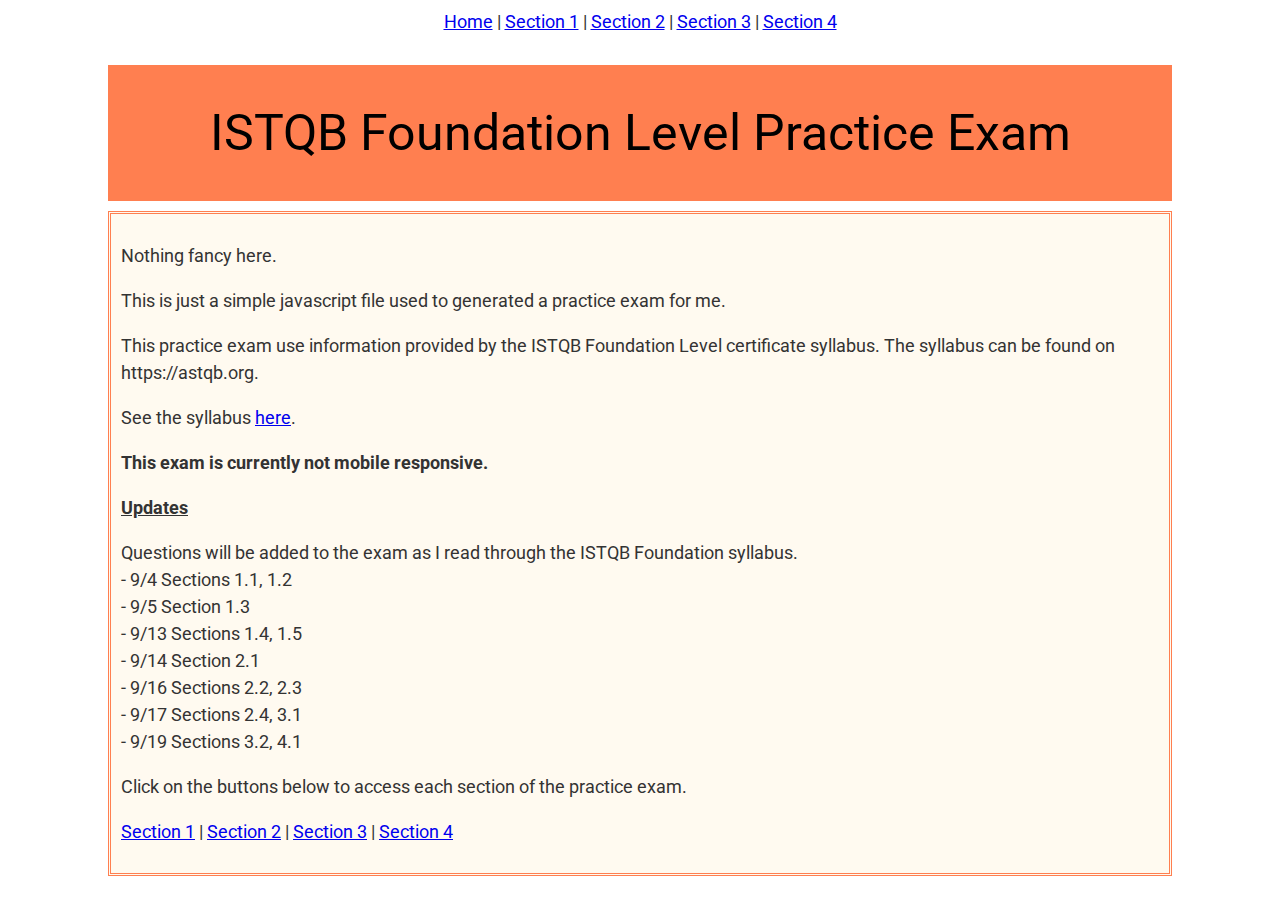
==== index.html @ a440b529 "update index" ====
<!DOCTYPE html>
<html lang="en">
<head>
	<meta charset="UTF-8">
	<meta http-equiv="X-UA-Compatible" content="IE=edge">
	<meta name="viewport" content="width=device-width, initial-scale=1.0">
	<link rel="stylesheet" href="style.css">
</head>
<body>
	
	<nav>
		<center><a href="index.html">Home</a> | 
			<a href="section1.html">Section 1</a> | 
			<a href="section2.html">Section 2</a> | 
			<a href="section3.html">Section 3</a> |
			<a href="section4.html">Section 4</a>
		</center>
	</nav>

<header>ISTQB Foundation Level Practice Exam</header>

<div class="questionSection">
<p>Nothing fancy here.</p>

<p>This is just a simple javascript file used to generated a practice exam for me.</p>

<p>This practice exam use information provided by the ISTQB Foundation Level certificate syllabus. The syllabus can be found on https://astqb.org.
	
<p>See the syllabus <a href="https://astqb.org/assets/documents/CTFL-2018-Syllabus.pdf">here</a>.</p>

<p><b>This exam is currently not mobile responsive.</b>

<p><b><u>Updates</u></b></p>

<p>Questions will be added to the exam as I read through the ISTQB Foundation syllabus.<br>
- 9/4 Sections 1.1, 1.2<br>
- 9/5 Section 1.3<br>
- 9/13 Sections 1.4, 1.5<br>
- 9/14 Section 2.1<br>
- 9/16 Sections 2.2, 2.3<br>
- 9/17 Sections 2.4, 3.1<br>
- 9/19 Sections 3.2, 4.1</p>

<p>Click on the buttons below to access each section of the practice exam.</p>

<p><a href="section1.html">Section 1</a> | <a href="section2.html">Section 2</a> | <a href="section3.html">Section 3</a> | <a href="section4.html">Section 4</a>
</div>

</body>
</html>
---- style.css ----
@import url('https://fonts.googleapis.com/css2?family=Roboto&display=swap');


body{
	font-size: 18px;
	font-family: 'Roboto', sans-serif;
	color: #333;
	line-height: 150%;
}

header{
	font-size: 50px;
	line-height: 50px;
	color:#000;
	border-style: double;
	border-color: coral;
	background-color: coral;
	margin-bottom: 10px;
	margin-top: 30px;
	margin-left: 100px;
	margin-right: 100px;
	text-align: center;
	padding: 40px;
}

h1{
	font-size: 30px;
	line-height: 50px;
	color:#000;
	border-style: double;
	border-color: coral;
	background-color: coral;
	margin-bottom: 10px;
	margin-top: 10px;
	margin-left: 100px;
	margin-right: 100px;
	text-align: center;
	padding: 40px;
}

.questionSection{
	border-style: double;
	border-color: coral;
	background-color: floralwhite;
	padding: 10px;
	margin-left: 100px;
	margin-right: 100px;
	margin-top: 10px;
}

.question{
	font-weight: 600px;
	color: #000;
}
.answers {
  margin-bottom: 20px;
	color: #000;
}
.answers label{
  display: block;
}
#submit{
	font-family: sans-serif;
	font-size: 20px;
	background-color: lightcoral;
	color: #000;
	border: 0px;
	border-radius: 3px;
	padding: 20px;
	cursor: pointer;
	margin-bottom: 20px;
}
#submit:hover{
	background-color: #38a;
}
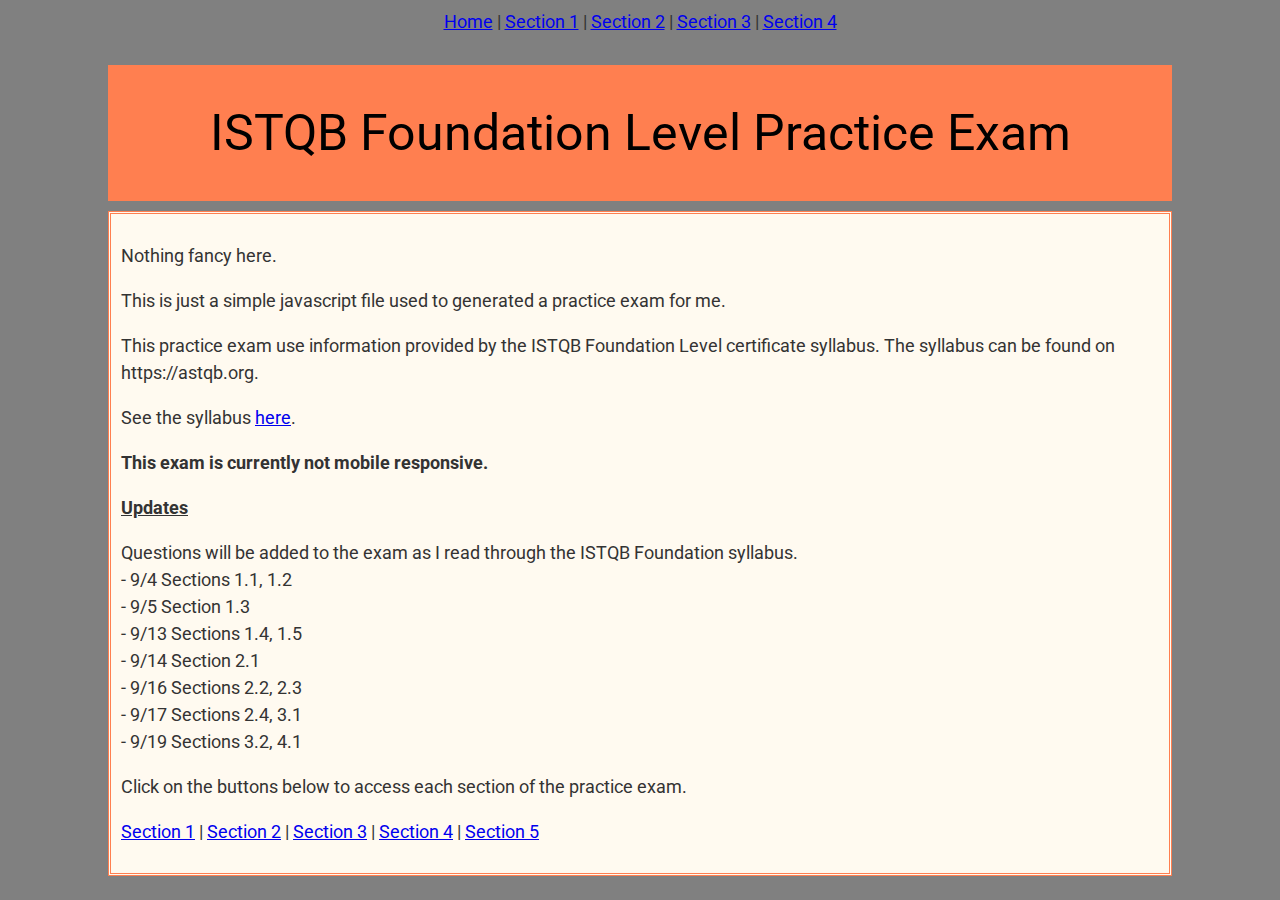
==== commit 8c7dc245: "complete section 4" ====
--- a/index.html
+++ b/index.html
@@ -1,50 +1,50 @@
-<!DOCTYPE html>
-<html lang="en">
-<head>
-	<meta charset="UTF-8">
-	<meta http-equiv="X-UA-Compatible" content="IE=edge">
-	<meta name="viewport" content="width=device-width, initial-scale=1.0">
-	<link rel="stylesheet" href="style.css">
-</head>
-<body>
-	
-	<nav>
-		<center><a href="index.html">Home</a> | 
-			<a href="section1.html">Section 1</a> | 
-			<a href="section2.html">Section 2</a> | 
-			<a href="section3.html">Section 3</a> |
-			<a href="section4.html">Section 4</a>
-		</center>
-	</nav>
-
-<header>ISTQB Foundation Level Practice Exam</header>
-
-<div class="questionSection">
-<p>Nothing fancy here.</p>
-
-<p>This is just a simple javascript file used to generated a practice exam for me.</p>
-
-<p>This practice exam use information provided by the ISTQB Foundation Level certificate syllabus. The syllabus can be found on https://astqb.org.
-	
-<p>See the syllabus <a href="https://astqb.org/assets/documents/CTFL-2018-Syllabus.pdf">here</a>.</p>
-
-<p><b>This exam is currently not mobile responsive.</b>
-
-<p><b><u>Updates</u></b></p>
-
-<p>Questions will be added to the exam as I read through the ISTQB Foundation syllabus.<br>
-- 9/4 Sections 1.1, 1.2<br>
-- 9/5 Section 1.3<br>
-- 9/13 Sections 1.4, 1.5<br>
-- 9/14 Section 2.1<br>
-- 9/16 Sections 2.2, 2.3<br>
-- 9/17 Sections 2.4, 3.1<br>
-- 9/19 Sections 3.2, 4.1</p>
-
-<p>Click on the buttons below to access each section of the practice exam.</p>
-
-<p><a href="section1.html">Section 1</a> | <a href="section2.html">Section 2</a> | <a href="section3.html">Section 3</a> | <a href="section4.html">Section 4</a>
-</div>
-
-</body>
-</html>
+<!DOCTYPE html>
+<html lang="en">
+<head>
+	<meta charset="UTF-8">
+	<meta http-equiv="X-UA-Compatible" content="IE=edge">
+	<meta name="viewport" content="width=device-width, initial-scale=1.0">
+	<link rel="stylesheet" href="style.css">
+</head>
+<body>
+	
+	<nav>
+		<center><a href="index.html">Home</a> | 
+			<a href="section1.html">Section 1</a> | 
+			<a href="section2.html">Section 2</a> | 
+			<a href="section3.html">Section 3</a> |
+			<a href="section4.html">Section 4</a>
+		</center>
+	</nav>
+
+<header>ISTQB Foundation Level Practice Exam</header>
+
+<div class="questionSection">
+<p>Nothing fancy here.</p>
+
+<p>This is just a simple javascript file used to generated a practice exam for me.</p>
+
+<p>This practice exam use information provided by the ISTQB Foundation Level certificate syllabus. The syllabus can be found on https://astqb.org.
+	
+<p>See the syllabus <a href="https://astqb.org/assets/documents/CTFL-2018-Syllabus.pdf">here</a>.</p>
+
+<p><b>This exam is currently not mobile responsive.</b>
+
+<p><b><u>Updates</u></b></p>
+
+<p>Questions will be added to the exam as I read through the ISTQB Foundation syllabus.<br>
+- 9/4 Sections 1.1, 1.2<br>
+- 9/5 Section 1.3<br>
+- 9/13 Sections 1.4, 1.5<br>
+- 9/14 Section 2.1<br>
+- 9/16 Sections 2.2, 2.3<br>
+- 9/17 Sections 2.4, 3.1<br>
+- 9/19 Sections 3.2, 4.1</p>
+
+<p>Click on the buttons below to access each section of the practice exam.</p>
+
+<p><a href="section1.html">Section 1</a> | <a href="section2.html">Section 2</a> | <a href="section3.html">Section 3</a> | <a href="section4.html">Section 4</a> | <a href="section5.html">Section 5</a>
+</div>
+
+</body>
+</html>
--- a/style.css
+++ b/style.css
@@ -1,75 +1,108 @@
-@import url('https://fonts.googleapis.com/css2?family=Roboto&display=swap');
-
-
-body{
-	font-size: 18px;
-	font-family: 'Roboto', sans-serif;
-	color: #333;
-	line-height: 150%;
-}
-
-header{
-	font-size: 50px;
-	line-height: 50px;
-	color:#000;
-	border-style: double;
-	border-color: coral;
-	background-color: coral;
-	margin-bottom: 10px;
-	margin-top: 30px;
-	margin-left: 100px;
-	margin-right: 100px;
-	text-align: center;
-	padding: 40px;
-}
-
-h1{
-	font-size: 30px;
-	line-height: 50px;
-	color:#000;
-	border-style: double;
-	border-color: coral;
-	background-color: coral;
-	margin-bottom: 10px;
-	margin-top: 10px;
-	margin-left: 100px;
-	margin-right: 100px;
-	text-align: center;
-	padding: 40px;
-}
-
-.questionSection{
-	border-style: double;
-	border-color: coral;
-	background-color: floralwhite;
-	padding: 10px;
-	margin-left: 100px;
-	margin-right: 100px;
-	margin-top: 10px;
-}
-
-.question{
-	font-weight: 600px;
-	color: #000;
-}
-.answers {
-  margin-bottom: 20px;
-	color: #000;
-}
-.answers label{
-  display: block;
-}
-#submit{
-	font-family: sans-serif;
-	font-size: 20px;
-	background-color: lightcoral;
-	color: #000;
-	border: 0px;
-	border-radius: 3px;
-	padding: 20px;
-	cursor: pointer;
-	margin-bottom: 20px;
-}
-#submit:hover{
-	background-color: #38a;
-}
+@import url('https://fonts.googleapis.com/css2?family=Roboto&display=swap');
+
+
+body{
+	font-size: 18px;
+	font-family: 'Roboto', sans-serif;
+	color: #333;
+	line-height: 150%;
+	background-color: gray;
+}
+
+header{
+	font-size: 50px;
+	line-height: 50px;
+	color:#000;
+	border-style: double;
+	border-color: coral;
+	background-color: coral;
+	margin-bottom: 10px;
+	margin-top: 30px;
+	margin-left: 100px;
+	margin-right: 100px;
+	text-align: center;
+	padding: 40px;
+}
+
+h1{
+	font-size: 30px;
+	line-height: 50px;
+	color:#000;
+	border-style: double;
+	border-color: coral;
+	background-color: coral;
+	margin-bottom: 10px;
+	margin-top: 10px;
+	margin-left: 100px;
+	margin-right: 100px;
+	text-align: center;
+	padding: 40px;
+}
+
+.questionSection{
+	border-style: double;
+	border-color: coral;
+	background-color: floralwhite;
+	padding: 10px;
+	margin-left: 100px;
+	margin-right: 100px;
+	margin-top: 10px;
+}
+
+.question{
+	font-weight: 600px;
+	color: #000;
+}
+.answers {
+  margin-bottom: 20px;
+	color: #000;
+}
+.answers label{
+  display: block;
+}
+#submit{
+	font-family: sans-serif;
+	font-size: 20px;
+	background-color: lightcoral;
+	color: #000;
+	border: 0px;
+	border-radius: 3px;
+	padding: 20px;
+	cursor: pointer;
+	margin-bottom: 20px;
+}
+#submit:hover{
+	background-color: #38a;
+}
+
+@media only screen and (max-width: 600px) {
+	header{
+		font-size: 2rem;
+		line-height: 50px;
+		color:#000;
+		border-style: double;
+		border-color: coral;
+		background-color: coral;
+		margin-bottom: 10px;
+		margin-top: 30px;
+		margin-left: 100px;
+		margin-right: 100px;
+		text-align: center;
+		padding: 40px;
+	}
+	
+	h1{
+		font-size: 30px;
+		line-height: 50px;
+		color:#000;
+		border-style: double;
+		border-color: coral;
+		background-color: coral;
+		margin-bottom: 10px;
+		margin-top: 10px;
+		margin-left: 100px;
+		margin-right: 100px;
+		text-align: center;
+		padding: 40px;
+	}
+}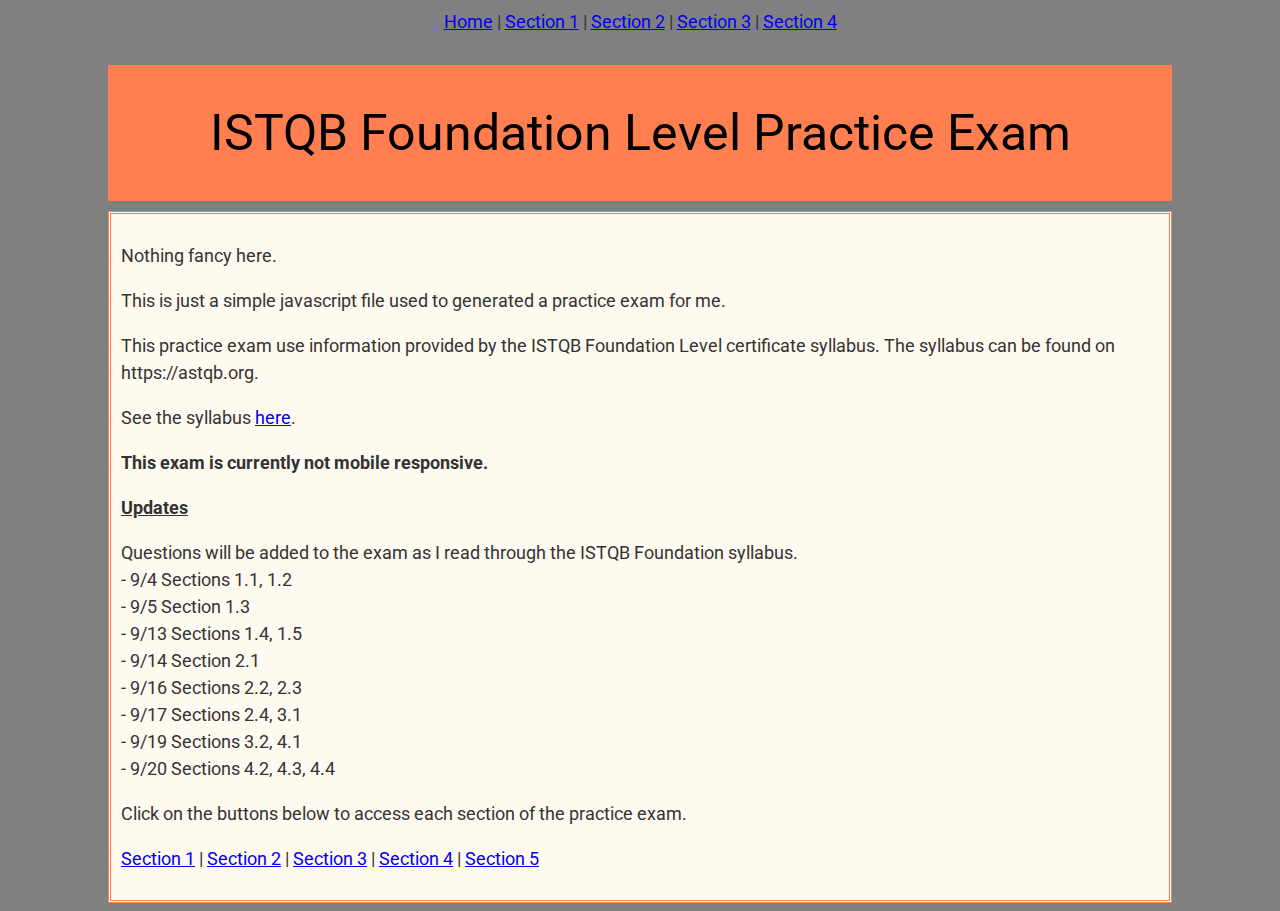
==== commit 5642e1fd: "update readme and index files" ====
--- a/index.html
+++ b/index.html
@@ -39,7 +39,8 @@
 - 9/14 Section 2.1<br>
 - 9/16 Sections 2.2, 2.3<br>
 - 9/17 Sections 2.4, 3.1<br>
-- 9/19 Sections 3.2, 4.1</p>
+- 9/19 Sections 3.2, 4.1<br>
+- 9/20 Sections 4.2, 4.3, 4.4</p>
 
 <p>Click on the buttons below to access each section of the practice exam.</p>
 
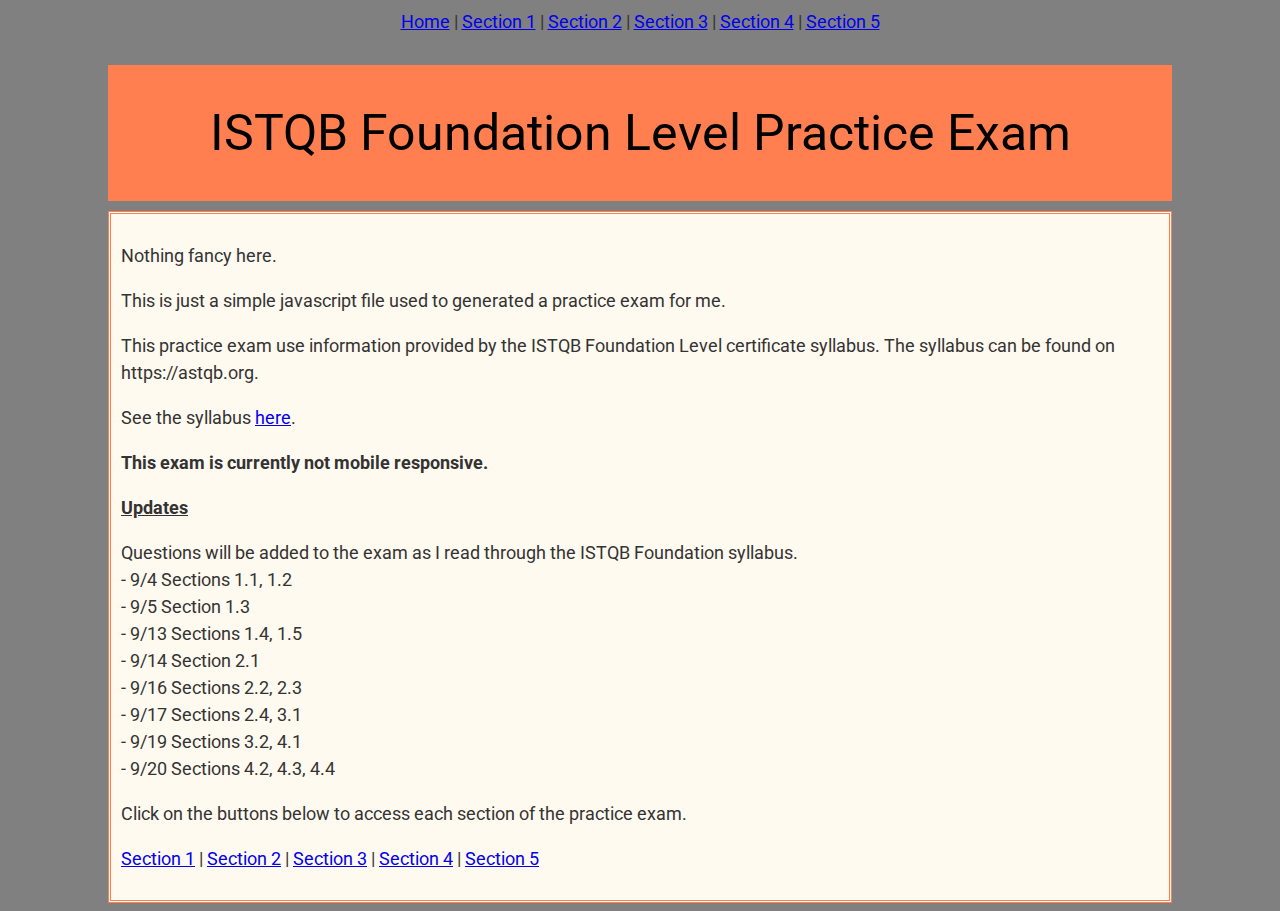
==== commit 5ed11b9a: "Update index.html" ====
--- a/index.html
+++ b/index.html
@@ -13,7 +13,8 @@
 			<a href="section1.html">Section 1</a> | 
 			<a href="section2.html">Section 2</a> | 
 			<a href="section3.html">Section 3</a> |
-			<a href="section4.html">Section 4</a>
+			<a href="section4.html">Section 4</a> |
+			<a href="section5.html">Section 5</a>
 		</center>
 	</nav>
 
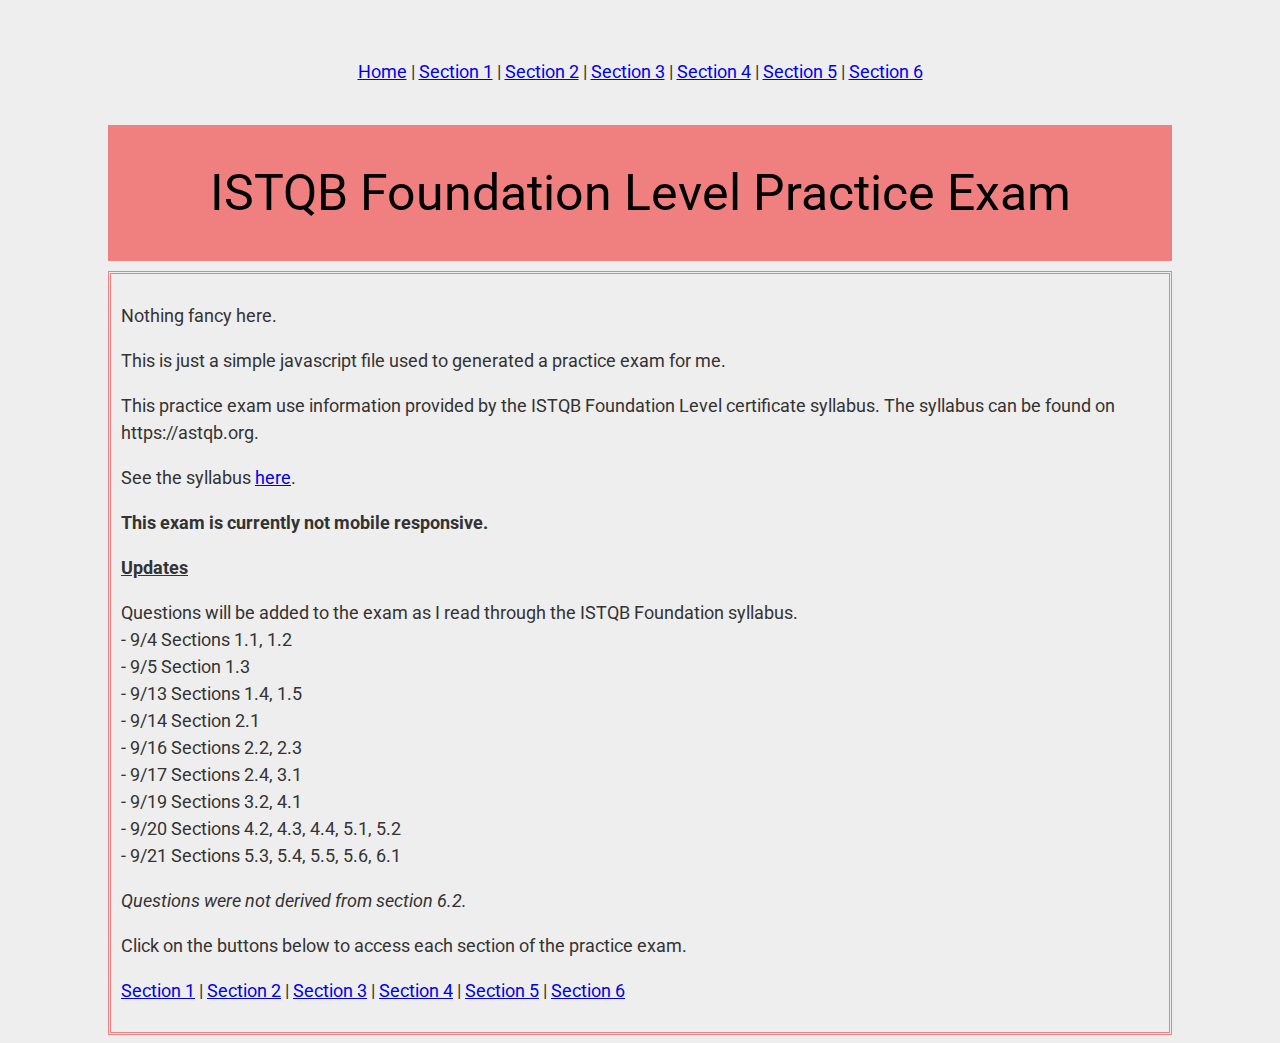
==== commit 83744162: "finish sections" ====
--- a/index.html
+++ b/index.html
@@ -14,7 +14,8 @@
 			<a href="section2.html">Section 2</a> | 
 			<a href="section3.html">Section 3</a> |
 			<a href="section4.html">Section 4</a> |
-			<a href="section5.html">Section 5</a>
+			<a href="section5.html">Section 5</a> |
+      <a href="section6.html">Section 6</a>
 		</center>
 	</nav>
 
@@ -41,11 +42,14 @@
 - 9/16 Sections 2.2, 2.3<br>
 - 9/17 Sections 2.4, 3.1<br>
 - 9/19 Sections 3.2, 4.1<br>
-- 9/20 Sections 4.2, 4.3, 4.4</p>
+- 9/20 Sections 4.2, 4.3, 4.4, 5.1, 5.2<br>
+- 9/21 Sections 5.3, 5.4, 5.5, 5.6, 6.1</p>
+
+<i>Questions were not derived from section 6.2.</i>
 
 <p>Click on the buttons below to access each section of the practice exam.</p>
 
-<p><a href="section1.html">Section 1</a> | <a href="section2.html">Section 2</a> | <a href="section3.html">Section 3</a> | <a href="section4.html">Section 4</a> | <a href="section5.html">Section 5</a>
+<p><a href="section1.html">Section 1</a> | <a href="section2.html">Section 2</a> | <a href="section3.html">Section 3</a> | <a href="section4.html">Section 4</a> | <a href="section5.html">Section 5</a> | <a href="section6.html">Section 6</a>
 </div>
 
 </body>
--- a/style.css
+++ b/style.css
@@ -6,7 +6,7 @@
 	font-family: 'Roboto', sans-serif;
 	color: #333;
 	line-height: 150%;
-	background-color: gray;
+	background-color: #eee;
 }
 
 header{
@@ -14,8 +14,8 @@
 	line-height: 50px;
 	color:#000;
 	border-style: double;
-	border-color: coral;
-	background-color: coral;
+	border-color: lightcoral;
+	background-color: lightcoral;
 	margin-bottom: 10px;
 	margin-top: 30px;
 	margin-left: 100px;
@@ -29,8 +29,8 @@
 	line-height: 50px;
 	color:#000;
 	border-style: double;
-	border-color: coral;
-	background-color: coral;
+	border-color: lightcoral;
+	background-color: lightcoral;
 	margin-bottom: 10px;
 	margin-top: 10px;
 	margin-left: 100px;
@@ -41,8 +41,8 @@
 
 .questionSection{
 	border-style: double;
-	border-color: coral;
-	background-color: floralwhite;
+	border-color: lightcoral;
+	background-color: #eee;
 	padding: 10px;
 	margin-left: 100px;
 	margin-right: 100px;
@@ -81,8 +81,8 @@
 		line-height: 50px;
 		color:#000;
 		border-style: double;
-		border-color: coral;
-		background-color: coral;
+		border-color: lightcoral;
+		background-color: lightcoral;
 		margin-bottom: 10px;
 		margin-top: 30px;
 		margin-left: 100px;
@@ -96,8 +96,8 @@
 		line-height: 50px;
 		color:#000;
 		border-style: double;
-		border-color: coral;
-		background-color: coral;
+		border-color: lightcoral;
+		background-color: lightcoral;
 		margin-bottom: 10px;
 		margin-top: 10px;
 		margin-left: 100px;
@@ -105,4 +105,29 @@
 		text-align: center;
 		padding: 40px;
 	}
+}
+
+nav {
+	padding-top: 50px;
+	padding-bottom: 10px;
+}
+
+#myBtn {
+  display: none;
+  position: fixed;
+  bottom: 20px;
+  right: 30px;
+  z-index: 99;
+  font-size: 18px;
+  border: none;
+  outline: none;
+  background-color: lightcoral;
+  color: #000;
+  cursor: pointer;
+  padding: 15px;
+  border-radius: 4px;
+}
+
+#myBtn:hover {
+  background-color: #38a;
 }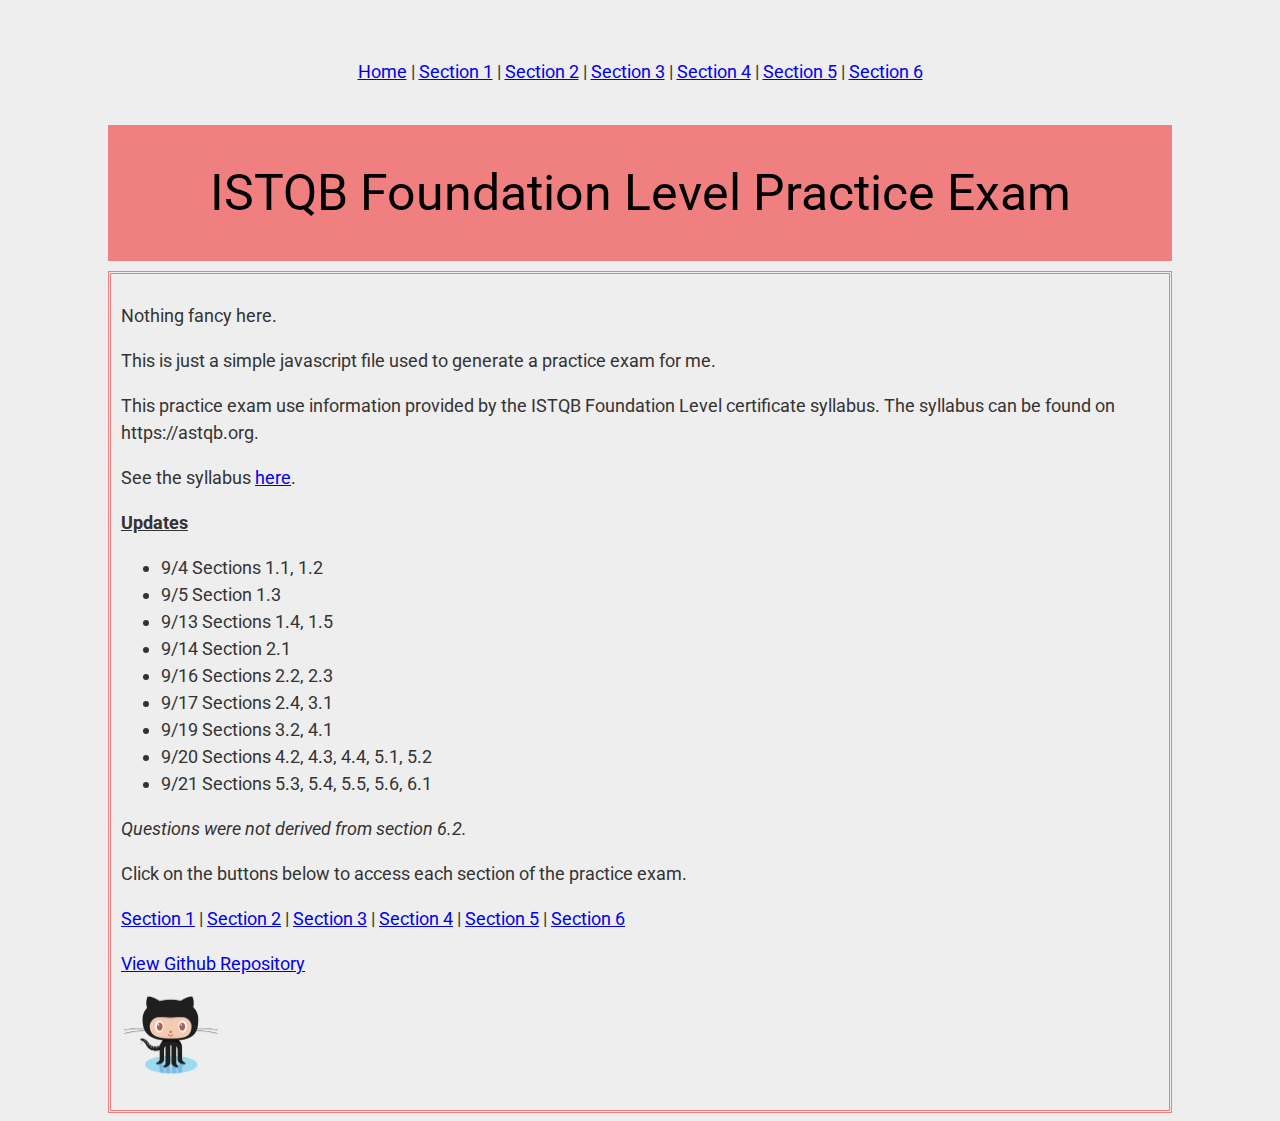
==== commit 65eef73a: "add github repo link" ====
--- a/index.html
+++ b/index.html
@@ -4,7 +4,7 @@
 	<meta charset="UTF-8">
 	<meta http-equiv="X-UA-Compatible" content="IE=edge">
 	<meta name="viewport" content="width=device-width, initial-scale=1.0">
-	<link rel="stylesheet" href="style.css">
+	<link rel="stylesheet" href="css/style.css">
 </head>
 <body>
 	
@@ -24,32 +24,33 @@
 <div class="questionSection">
 <p>Nothing fancy here.</p>
 
-<p>This is just a simple javascript file used to generated a practice exam for me.</p>
+<p>This is just a simple javascript file used to generate a practice exam for me.</p>
 
 <p>This practice exam use information provided by the ISTQB Foundation Level certificate syllabus. The syllabus can be found on https://astqb.org.
 	
 <p>See the syllabus <a href="https://astqb.org/assets/documents/CTFL-2018-Syllabus.pdf">here</a>.</p>
 
-<p><b>This exam is currently not mobile responsive.</b>
-
 <p><b><u>Updates</u></b></p>
-
-<p>Questions will be added to the exam as I read through the ISTQB Foundation syllabus.<br>
-- 9/4 Sections 1.1, 1.2<br>
-- 9/5 Section 1.3<br>
-- 9/13 Sections 1.4, 1.5<br>
-- 9/14 Section 2.1<br>
-- 9/16 Sections 2.2, 2.3<br>
-- 9/17 Sections 2.4, 3.1<br>
-- 9/19 Sections 3.2, 4.1<br>
-- 9/20 Sections 4.2, 4.3, 4.4, 5.1, 5.2<br>
-- 9/21 Sections 5.3, 5.4, 5.5, 5.6, 6.1</p>
+<ul>
+	<li>9/4 Sections 1.1, 1.2</li>
+	<li>9/5 Section 1.3</li>
+	<li>9/13 Sections 1.4, 1.5</li>
+	<li>9/14 Section 2.1</li>
+	<li>9/16 Sections 2.2, 2.3</li>
+	<li>9/17 Sections 2.4, 3.1</li>
+	<li>9/19 Sections 3.2, 4.1</li>
+	<li>9/20 Sections 4.2, 4.3, 4.4, 5.1, 5.2</li>
+	<li>9/21 Sections 5.3, 5.4, 5.5, 5.6, 6.1</li>
+</ul>
 
 <i>Questions were not derived from section 6.2.</i>
 
 <p>Click on the buttons below to access each section of the practice exam.</p>
 
 <p><a href="section1.html">Section 1</a> | <a href="section2.html">Section 2</a> | <a href="section3.html">Section 3</a> | <a href="section4.html">Section 4</a> | <a href="section5.html">Section 5</a> | <a href="section6.html">Section 6</a>
+
+<p><a href="https://github.com/xchelseysee/istqb-foundation-exam">View Github Repository</a></p>
+<p><a href="https://github.com/xchelseysee/istqb-foundation-exam"><img src="img/Octocat.png" alt="github octocat logo" style="width: 100px; height: 80px"></a></p>
 </div>
 
 </body>
--- a/css/style.css
+++ b/css/style.css
@@ -0,0 +1,133 @@
+@import url('https://fonts.googleapis.com/css2?family=Roboto&display=swap');
+
+
+body{
+	font-size: 18px;
+	font-family: 'Roboto', sans-serif;
+	color: #333;
+	line-height: 150%;
+	background-color: #eee;
+}
+
+header{
+	font-size: 50px;
+	line-height: 50px;
+	color:#000;
+	border-style: double;
+	border-color: lightcoral;
+	background-color: lightcoral;
+	margin-bottom: 10px;
+	margin-top: 30px;
+	margin-left: 100px;
+	margin-right: 100px;
+	text-align: center;
+	padding: 40px;
+}
+
+h1{
+	font-size: 30px;
+	line-height: 50px;
+	color:#000;
+	border-style: double;
+	border-color: lightcoral;
+	background-color: lightcoral;
+	margin-bottom: 10px;
+	margin-top: 10px;
+	margin-left: 100px;
+	margin-right: 100px;
+	text-align: center;
+	padding: 40px;
+}
+
+.questionSection{
+	border-style: double;
+	border-color: lightcoral;
+	background-color: #eee;
+	padding: 10px;
+	margin-left: 100px;
+	margin-right: 100px;
+	margin-top: 10px;
+}
+
+.question{
+	font-weight: 600px;
+	color: #000;
+}
+.answers {
+  margin-bottom: 20px;
+	color: #000;
+}
+.answers label{
+  display: block;
+}
+#submit{
+	font-family: sans-serif;
+	font-size: 20px;
+	background-color: lightcoral;
+	color: #000;
+	border: 0px;
+	border-radius: 3px;
+	padding: 20px;
+	cursor: pointer;
+	margin-bottom: 20px;
+}
+#submit:hover{
+	background-color: #38a;
+}
+
+@media only screen and (max-width: 600px) {
+	header{
+		font-size: 2rem;
+		line-height: 50px;
+		color:#000;
+		border-style: double;
+		border-color: lightcoral;
+		background-color: lightcoral;
+		margin-bottom: 10px;
+		margin-top: 30px;
+		margin-left: 100px;
+		margin-right: 100px;
+		text-align: center;
+		padding: 40px;
+	}
+	
+	h1{
+		font-size: 30px;
+		line-height: 50px;
+		color:#000;
+		border-style: double;
+		border-color: lightcoral;
+		background-color: lightcoral;
+		margin-bottom: 10px;
+		margin-top: 10px;
+		margin-left: 100px;
+		margin-right: 100px;
+		text-align: center;
+		padding: 40px;
+	}
+}
+
+nav {
+	padding-top: 50px;
+	padding-bottom: 10px;
+}
+
+#myBtn {
+  display: none;
+  position: fixed;
+  bottom: 20px;
+  right: 30px;
+  z-index: 99;
+  font-size: 18px;
+  border: none;
+  outline: none;
+  background-color: lightcoral;
+  color: #000;
+  cursor: pointer;
+  padding: 15px;
+  border-radius: 4px;
+}
+
+#myBtn:hover {
+  background-color: #38a;
+}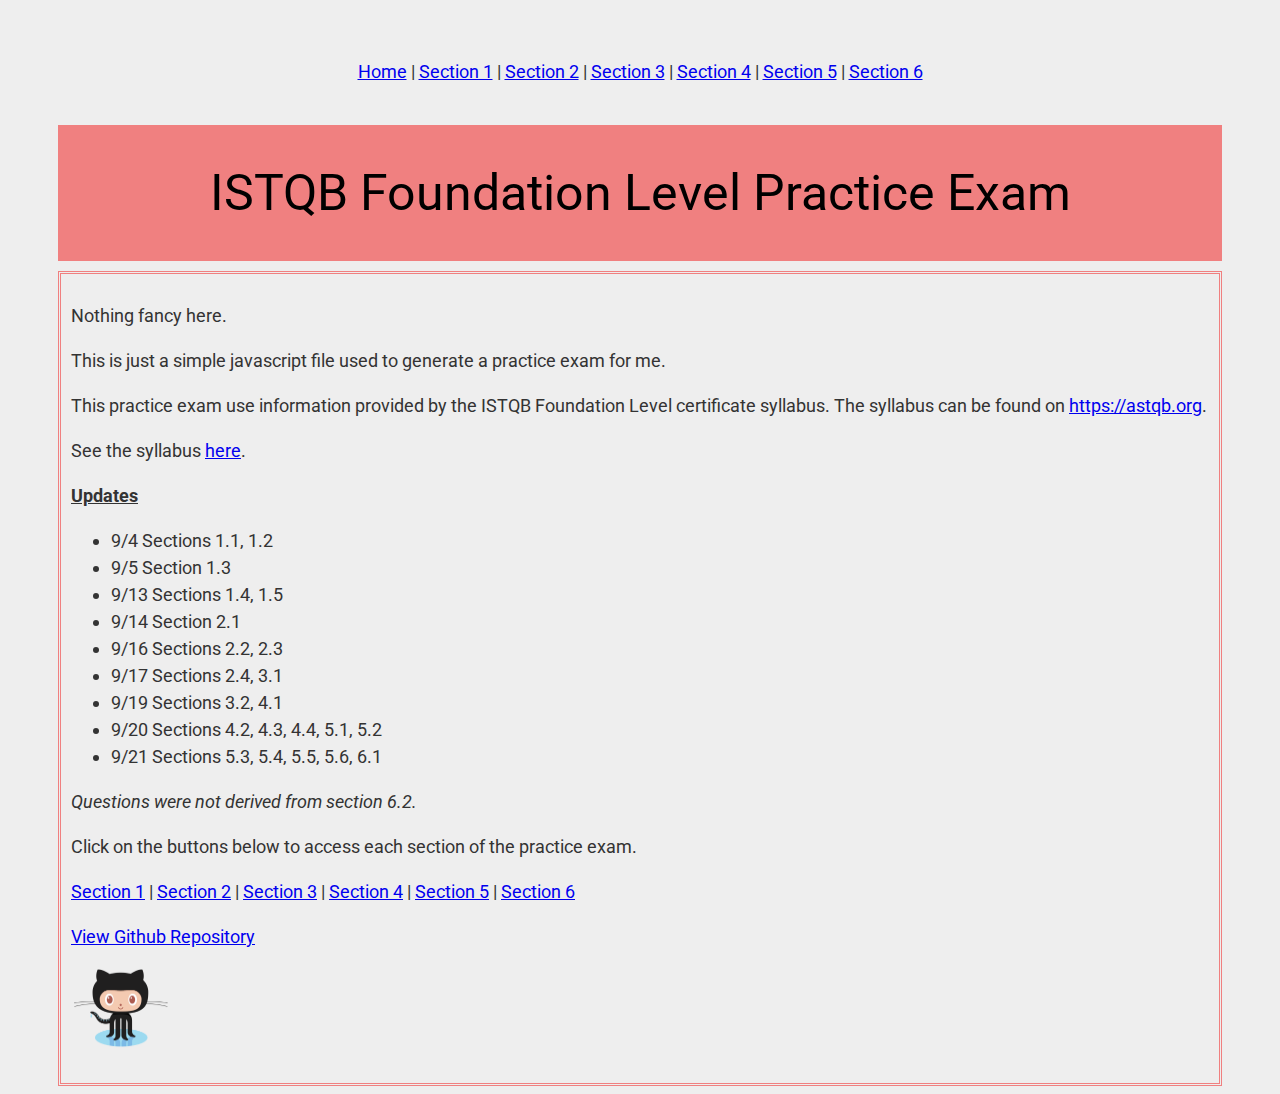
==== commit f8fc4cb7: "link astqb" ====
--- a/index.html
+++ b/index.html
@@ -26,7 +26,7 @@
 
 <p>This is just a simple javascript file used to generate a practice exam for me.</p>
 
-<p>This practice exam use information provided by the ISTQB Foundation Level certificate syllabus. The syllabus can be found on https://astqb.org.
+<p>This practice exam use information provided by the ISTQB Foundation Level certificate syllabus. The syllabus can be found on <a href="https://astqb.org">https://astqb.org</a>.
 	
 <p>See the syllabus <a href="https://astqb.org/assets/documents/CTFL-2018-Syllabus.pdf">here</a>.</p>
 
--- a/css/style.css
+++ b/css/style.css
@@ -18,8 +18,8 @@
 	background-color: lightcoral;
 	margin-bottom: 10px;
 	margin-top: 30px;
-	margin-left: 100px;
-	margin-right: 100px;
+	margin-left: 50px;
+	margin-right: 50px;
 	text-align: center;
 	padding: 40px;
 }
@@ -33,8 +33,8 @@
 	background-color: lightcoral;
 	margin-bottom: 10px;
 	margin-top: 10px;
-	margin-left: 100px;
-	margin-right: 100px;
+	margin-left: 50px;
+	margin-right: 50px;
 	text-align: center;
 	padding: 40px;
 }
@@ -44,8 +44,8 @@
 	border-color: lightcoral;
 	background-color: #eee;
 	padding: 10px;
-	margin-left: 100px;
-	margin-right: 100px;
+	margin-left: 50px;
+	margin-right: 50px;
 	margin-top: 10px;
 }
 
@@ -75,37 +75,6 @@
 	background-color: #38a;
 }
 
-@media only screen and (max-width: 600px) {
-	header{
-		font-size: 2rem;
-		line-height: 50px;
-		color:#000;
-		border-style: double;
-		border-color: lightcoral;
-		background-color: lightcoral;
-		margin-bottom: 10px;
-		margin-top: 30px;
-		margin-left: 100px;
-		margin-right: 100px;
-		text-align: center;
-		padding: 40px;
-	}
-	
-	h1{
-		font-size: 30px;
-		line-height: 50px;
-		color:#000;
-		border-style: double;
-		border-color: lightcoral;
-		background-color: lightcoral;
-		margin-bottom: 10px;
-		margin-top: 10px;
-		margin-left: 100px;
-		margin-right: 100px;
-		text-align: center;
-		padding: 40px;
-	}
-}
 
 nav {
 	padding-top: 50px;
@@ -130,4 +99,85 @@
 
 #myBtn:hover {
   background-color: #38a;
+}
+
+@media only screen and (max-width: 600px) {
+	header{
+		font-size: 2rem;
+		line-height: 30px;
+		color:#000;
+		border-style: double;
+		border-color: lightcoral;
+		background-color: lightcoral;
+		margin-bottom: 10px;
+		margin-top: 10px;
+		margin-left: 30px;
+		margin-right: 30px;
+		text-align: center;
+		padding: 20px;
+	}
+	h1{
+		font-size: 1.5rem;
+		line-height: 30px;
+		color:#000;
+		border-style: double;
+		border-color: lightcoral;
+		background-color: lightcoral;
+		margin-bottom: 10px;
+		margin-top: 10px;
+		margin-left: 30px;
+		margin-right: 30px;
+		text-align: center;
+		padding: 20px;
+	}
+	.questionSection{
+		border-style: double;
+		border-color: lightcoral;
+		background-color: #eee;
+		padding: 10px;
+		margin-left: 30px;
+		margin-right: 30px;
+		margin-top: 10px;
+	}	
+}
+
+
+@media only screen and (max-width: 400px) {
+	header{
+		font-size: 1rem;
+		line-height: 20px;
+		color:#000;
+		border-style: double;
+		border-color: lightcoral;
+		background-color: lightcoral;
+		margin-bottom: 10px;
+		margin-top: 10px;
+		margin-left: 30px;
+		margin-right: 30px;
+		text-align: center;
+		padding: 20px;
+	}
+	h1{
+		font-size: 0.8rem;
+		line-height: 20px;
+		color:#000;
+		border-style: double;
+		border-color: lightcoral;
+		background-color: lightcoral;
+		margin-bottom: 10px;
+		margin-top: 10px;
+		margin-left: 30px;
+		margin-right: 30px;
+		text-align: center;
+		padding: 20px;
+	}
+	.questionSection{
+		border-style: double;
+		border-color: lightcoral;
+		background-color: #eee;
+		padding: 10px;
+		margin-left: 30px;
+		margin-right: 30px;
+		margin-top: 10px;
+	}	
 }